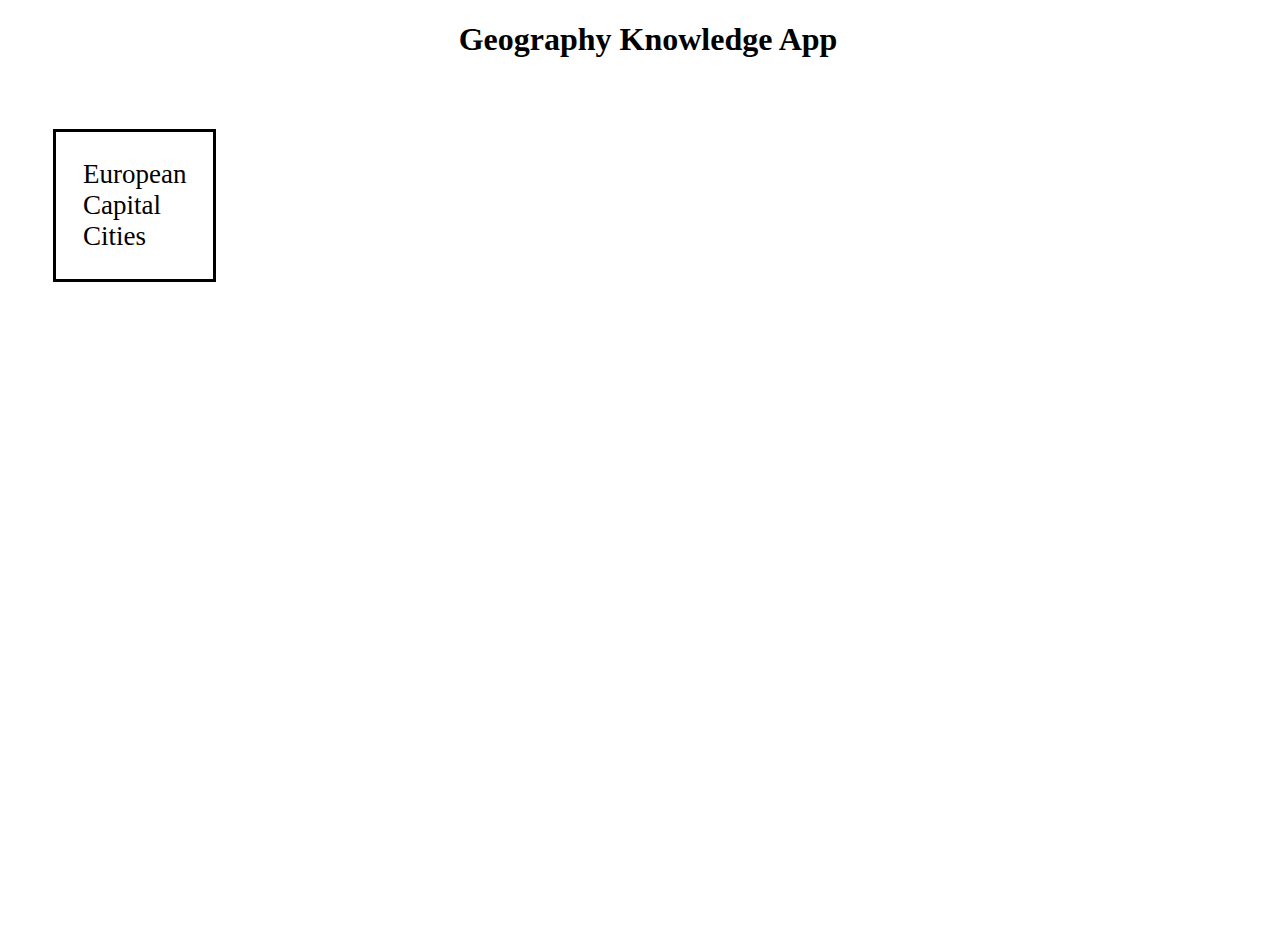
==== index.html @ 2e7e33bf "Basic Website with another page ready for JS" ====
<!DOCTYPE html>

<head>
  <meta charset="utf-8">
  <meta name="viewport" content="width=device-width, initial-scale=1" />
  <link rel="stylesheet" type="text/css" href="style.css">
</head>


<body>
    <nav>
        <h1>Geography Knowledge App</h1>
    </nav>

    <section>
        <a href="europeCity.html">European<br> Capital<br>  Cities</a>
    </section>
</body>

</html>
---- style.css ----
nav {
    width: 100vw;
    height: 10vh;
    text-align: center;
    margin: 0;
}

section {
    width: 100vw;
    height: 90vh;
    margin: 0;
}

a {
    display: inline-block;
    border: 3px solid black;
    padding: 3vh;
    font-size: 3vh;
    margin-top: 2vh;
    margin-left: 5vh;
    text-decoration: none;
    color: black;
}

a:hover {
    background-color: grey;
}
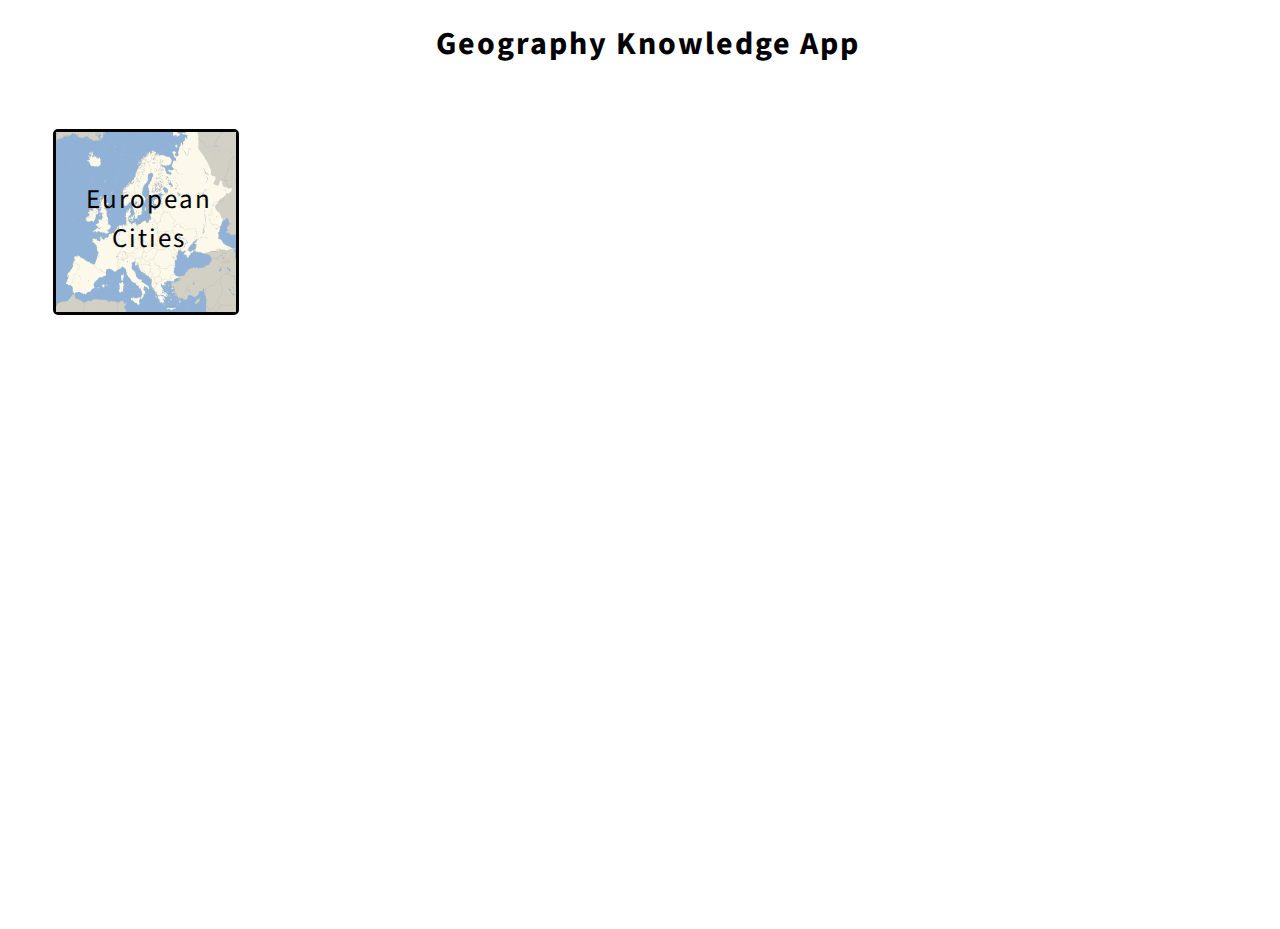
==== commit 20f843ba: "Changed fonts, added images and sharpened buttons" ====
--- a/index.html
+++ b/index.html
@@ -13,7 +13,10 @@
     </nav>
 
     <section>
-        <a href="europeCity.html">European<br> Capital<br>  Cities</a>
+        <a href="europeCity.html">
+            <p>European <br> Cities</p>
+            <img alt="European Capitals" src="./images/europe.png"></img>
+        </a>
     </section>
 </body>
 
--- a/style.css
+++ b/style.css
@@ -1,8 +1,23 @@
+@import url('https://fonts.googleapis.com/css2?family=Source+Sans+Pro:wght@600&display=swap');
+
+* {
+    font-family: 'Source Sans Pro', sans-serif;
+    letter-spacing: 2px;
+}
+
 nav {
     width: 100vw;
     height: 10vh;
     text-align: center;
     margin: 0;
+}
+
+p {
+    position: absolute;
+    text-align: center;
+    top: 17vh;
+    left: 9.5vh;
+    z-index: 1;
 }
 
 section {
@@ -14,14 +29,34 @@
 a {
     display: inline-block;
     border: 3px solid black;
-    padding: 3vh;
+    border-radius: 5px;
     font-size: 3vh;
     margin-top: 2vh;
     margin-left: 5vh;
+    height: 20vh;
+    width: 20vh;
     text-decoration: none;
     color: black;
 }
 
-a:hover {
-    background-color: grey;
+img {
+    height: 100%;
+    width: 100%;
+    margin: none;
+}
+
+img:hover {
+    filter: brightness(50%);
+}
+
+p:hover + img{
+    filter: brightness(50%);
+}
+@keyframes hover {
+    0% {
+        background-color: white;
+    }
+    100% {
+        background-color: lightgrey;
+    }
 }